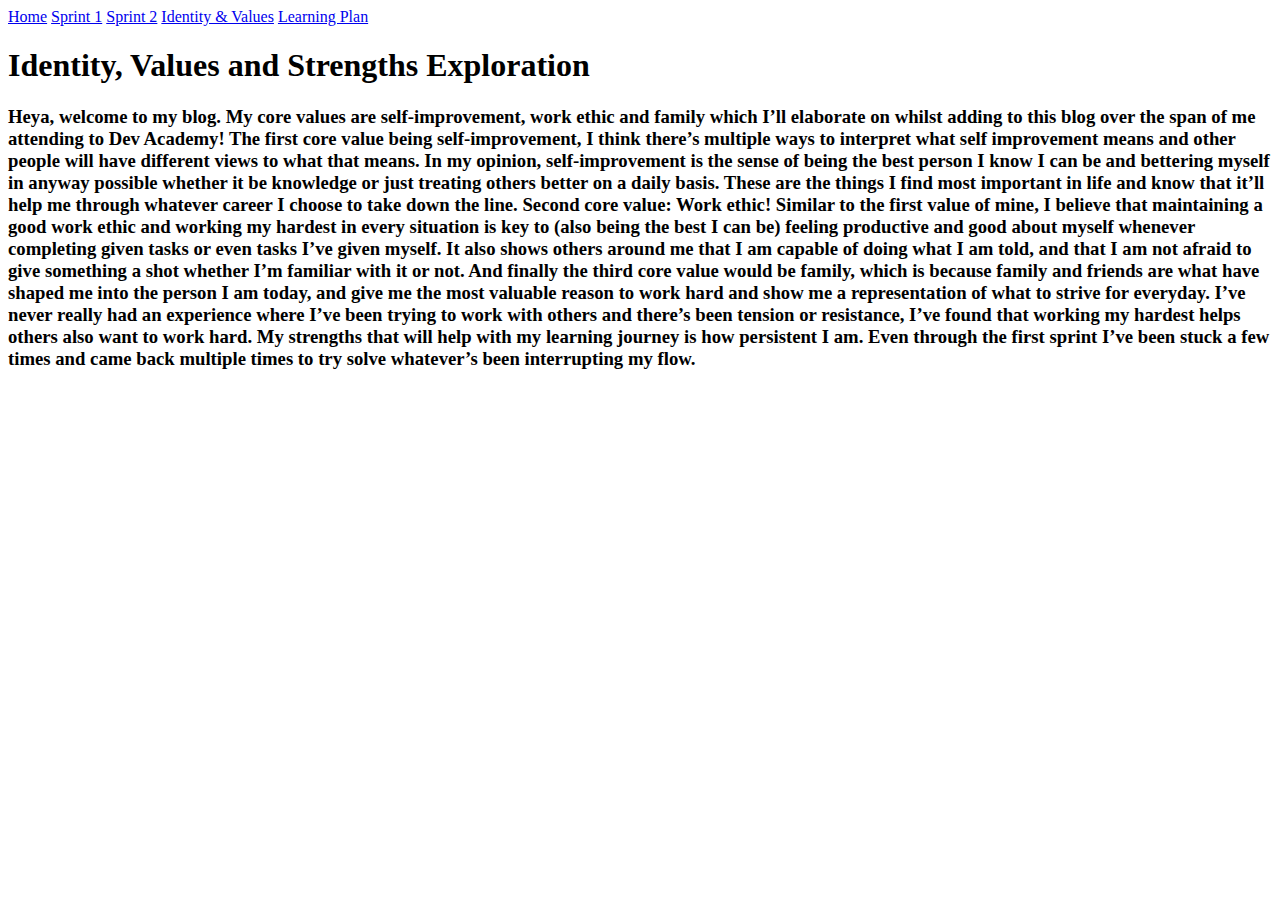
==== blog/sprint1-cultural.html @ 07587df2 "End of sprint 2" ====
<!DOCTYPE html>
<html lang="en">
    <head>
        <meta charset="UTF-8">
        <meta name="viewport" content="width=device-width, initial-scale=1.0">
        <meta http-equiv="X-UA-Compatible" content="ie=edge">
        <link href="styles/index.css" rel="stylesheet" type="text/css" />
        <title>Identity, Values and Strengths</title>

        <div class="topnav">
                <a href="https://daniel-bridewell.github.io">Home</a>
                <a href="https://daniel-bridewell.github.io/blog/sprint1-technical.html">Sprint 1</a>
                <a href="https://daniel-bridewell.github.io/blog/sprint2-technical.html">Sprint 2</a>
                <a class="active" href="https://daniel-bridewell.github.io/blog/sprint1-cultural.html">Identity & Values</a>
                <a href="https://daniel-bridewell.github.io/blog/sprint2-cultural.html">Learning Plan</a>
        </div>
    </head>
    <body>
        <h1> Identity, Values and Strengths Exploration </h1>
        <h3 class="padding"> Heya, welcome to my blog. My core values are self-improvement, work ethic and family which I’ll elaborate on whilst adding to this blog over the span of me 
            attending to Dev Academy!

            The first core value being self-improvement, I think there’s multiple ways to interpret what self improvement means and other people will have different views 
            to what that means. In my opinion, self-improvement is the sense of being the best person I know I can be and bettering myself in anyway possible whether it 
            be knowledge or just treating others better on a daily basis. These are the things I find most important in life and know that it’ll help me through whatever 
            career I choose to take down the line. 
                
            Second core value: Work ethic! Similar to the first value of mine, I believe that maintaining a good work ethic and working my hardest in every situation is 
            key to (also being the best I can be) feeling productive and good about myself whenever completing given tasks or even tasks I’ve given myself. It also shows 
            others around me that I am capable of doing what I am told, and that I am not afraid to give something a shot whether I’m familiar with it or not.
                
            And finally the third core value would be family, which is because family and friends are what have shaped me into the person I am today, and give me the most 
            valuable reason to work hard and show me a representation of what to strive for everyday. 
                
            I’ve never really had an experience where I’ve been trying to work with others and there’s been tension or resistance, I’ve found that working my hardest helps 
            others also want to work hard. My strengths that will help with my learning journey is how persistent I am. Even through the first sprint I’ve been stuck a few 
            times and came back multiple times to try solve whatever’s been interrupting my flow.</h3>
    </body>
</html>
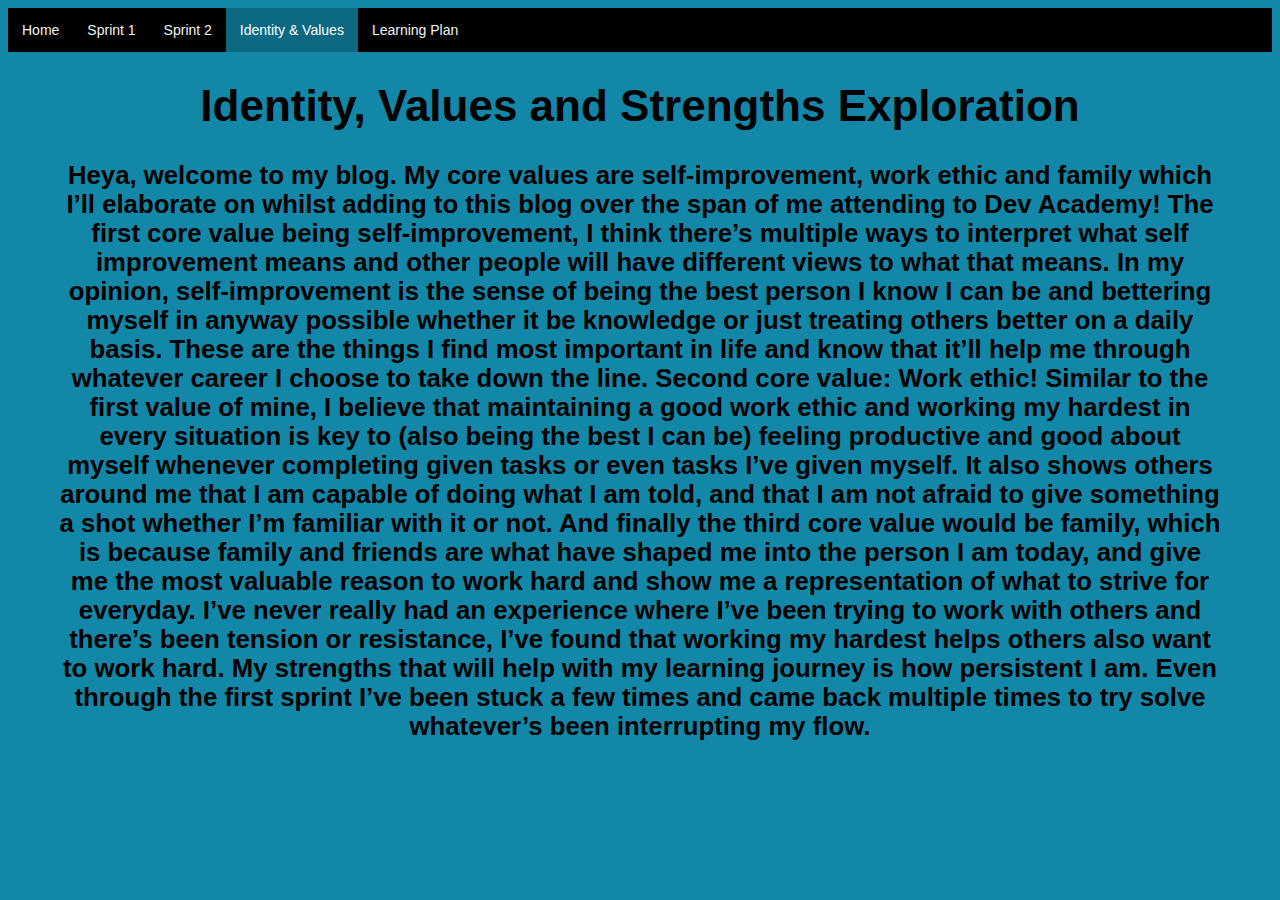
==== commit f8d8df0b: "Fixing css" ====
--- a/blog/sprint1-cultural.html
+++ b/blog/sprint1-cultural.html
@@ -4,7 +4,7 @@
         <meta charset="UTF-8">
         <meta name="viewport" content="width=device-width, initial-scale=1.0">
         <meta http-equiv="X-UA-Compatible" content="ie=edge">
-        <link href="styles/index.css" rel="stylesheet" type="text/css" />
+        <link href="../styles/index.css" rel="stylesheet" type="text/css" />
         <title>Identity, Values and Strengths</title>
 
         <div class="topnav">
--- a/styles/index.css
+++ b/styles/index.css
@@ -0,0 +1,34 @@
+body {
+    font-family: 'Lato', sans-serif;
+    font-size: 22px;
+    background-color: #1287A8;
+    text-align: center;
+}
+
+.topnav {
+    background-color: #000;
+    overflow: hidden;
+}
+
+.topnav a {
+    float: left;
+    color: #f2f2f2;
+    text-align: center;
+    padding: 14px 14px;
+    text-decoration: none;
+    font-size: 14px;
+}
+
+.topnav a:hover {
+    background-color: #ddd;
+    color: black;
+}
+
+.topnav a.active {
+    background-color: #0d6882;
+    color: white;
+}
+
+.padding {
+    padding: 0px 50px 0px 50px; 
+}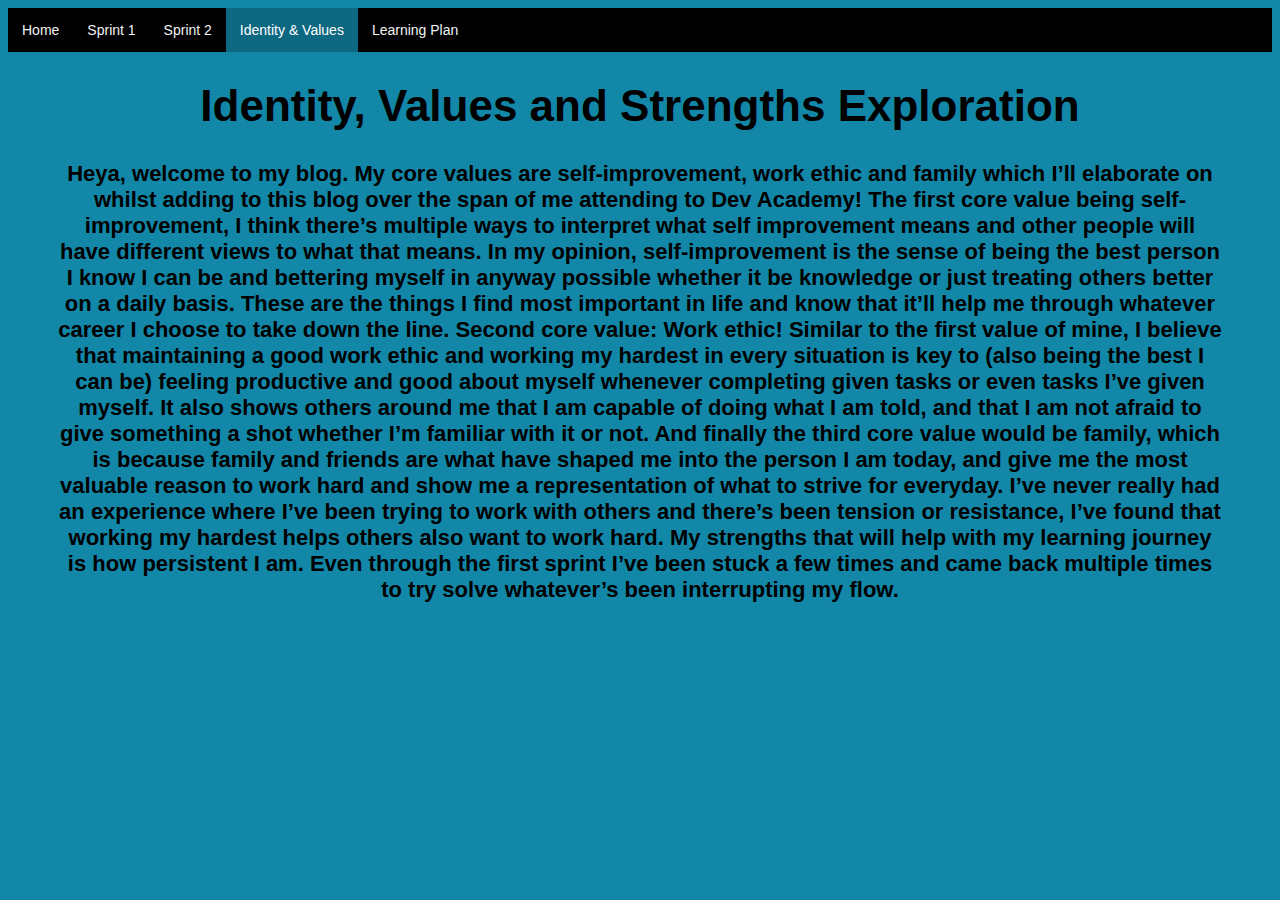
==== commit ed841e11: "Fixing sprint2 tags" ====
--- a/blog/sprint1-cultural.html
+++ b/blog/sprint1-cultural.html
@@ -17,7 +17,7 @@
     </head>
     <body>
         <h1> Identity, Values and Strengths Exploration </h1>
-        <h3 class="padding"> Heya, welcome to my blog. My core values are self-improvement, work ethic and family which I’ll elaborate on whilst adding to this blog over the span of me 
+        <h4 class="padding"> Heya, welcome to my blog. My core values are self-improvement, work ethic and family which I’ll elaborate on whilst adding to this blog over the span of me 
             attending to Dev Academy!
 
             The first core value being self-improvement, I think there’s multiple ways to interpret what self improvement means and other people will have different views 
@@ -34,6 +34,6 @@
                 
             I’ve never really had an experience where I’ve been trying to work with others and there’s been tension or resistance, I’ve found that working my hardest helps 
             others also want to work hard. My strengths that will help with my learning journey is how persistent I am. Even through the first sprint I’ve been stuck a few 
-            times and came back multiple times to try solve whatever’s been interrupting my flow.</h3>
+            times and came back multiple times to try solve whatever’s been interrupting my flow.</h4>
     </body>
 </html>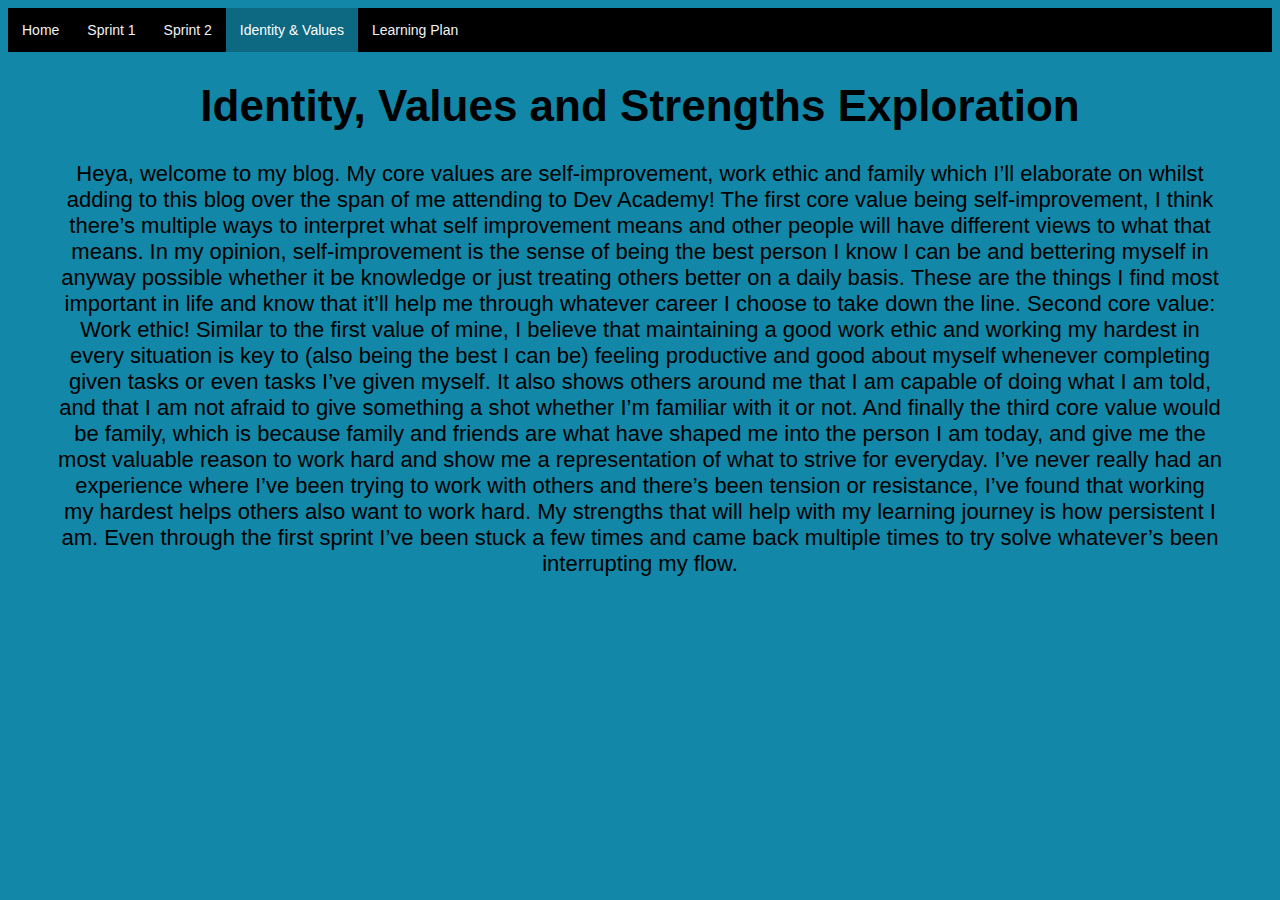
==== commit 398e4765: "Fixing tags" ====
--- a/blog/sprint1-cultural.html
+++ b/blog/sprint1-cultural.html
@@ -17,7 +17,7 @@
     </head>
     <body>
         <h1> Identity, Values and Strengths Exploration </h1>
-        <h4 class="padding"> Heya, welcome to my blog. My core values are self-improvement, work ethic and family which I’ll elaborate on whilst adding to this blog over the span of me 
+        <p class="padding"> Heya, welcome to my blog. My core values are self-improvement, work ethic and family which I’ll elaborate on whilst adding to this blog over the span of me 
             attending to Dev Academy!
 
             The first core value being self-improvement, I think there’s multiple ways to interpret what self improvement means and other people will have different views 
@@ -34,6 +34,6 @@
                 
             I’ve never really had an experience where I’ve been trying to work with others and there’s been tension or resistance, I’ve found that working my hardest helps 
             others also want to work hard. My strengths that will help with my learning journey is how persistent I am. Even through the first sprint I’ve been stuck a few 
-            times and came back multiple times to try solve whatever’s been interrupting my flow.</h4>
+            times and came back multiple times to try solve whatever’s been interrupting my flow.</p>
     </body>
 </html>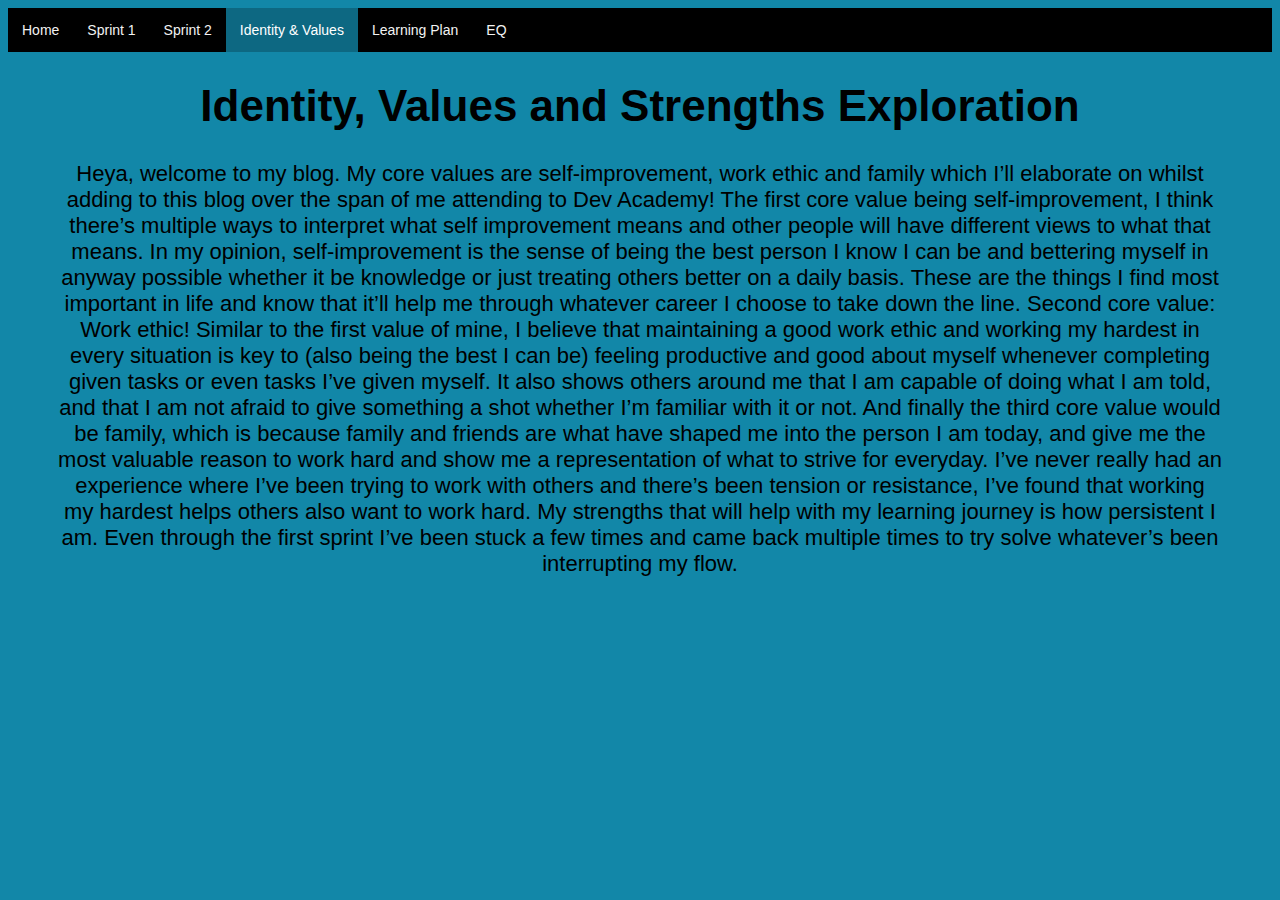
==== commit 99153561: "IQ & EQ added" ====
--- a/blog/sprint1-cultural.html
+++ b/blog/sprint1-cultural.html
@@ -13,6 +13,7 @@
                 <a href="https://daniel-bridewell.github.io/blog/sprint2-technical.html">Sprint 2</a>
                 <a class="active" href="https://daniel-bridewell.github.io/blog/sprint1-cultural.html">Identity & Values</a>
                 <a href="https://daniel-bridewell.github.io/blog/sprint2-cultural.html">Learning Plan</a>
+                <a href="https://daniel-bridewell.github.io/blog/sprint3-cultural.html">EQ</a>
         </div>
     </head>
     <body>
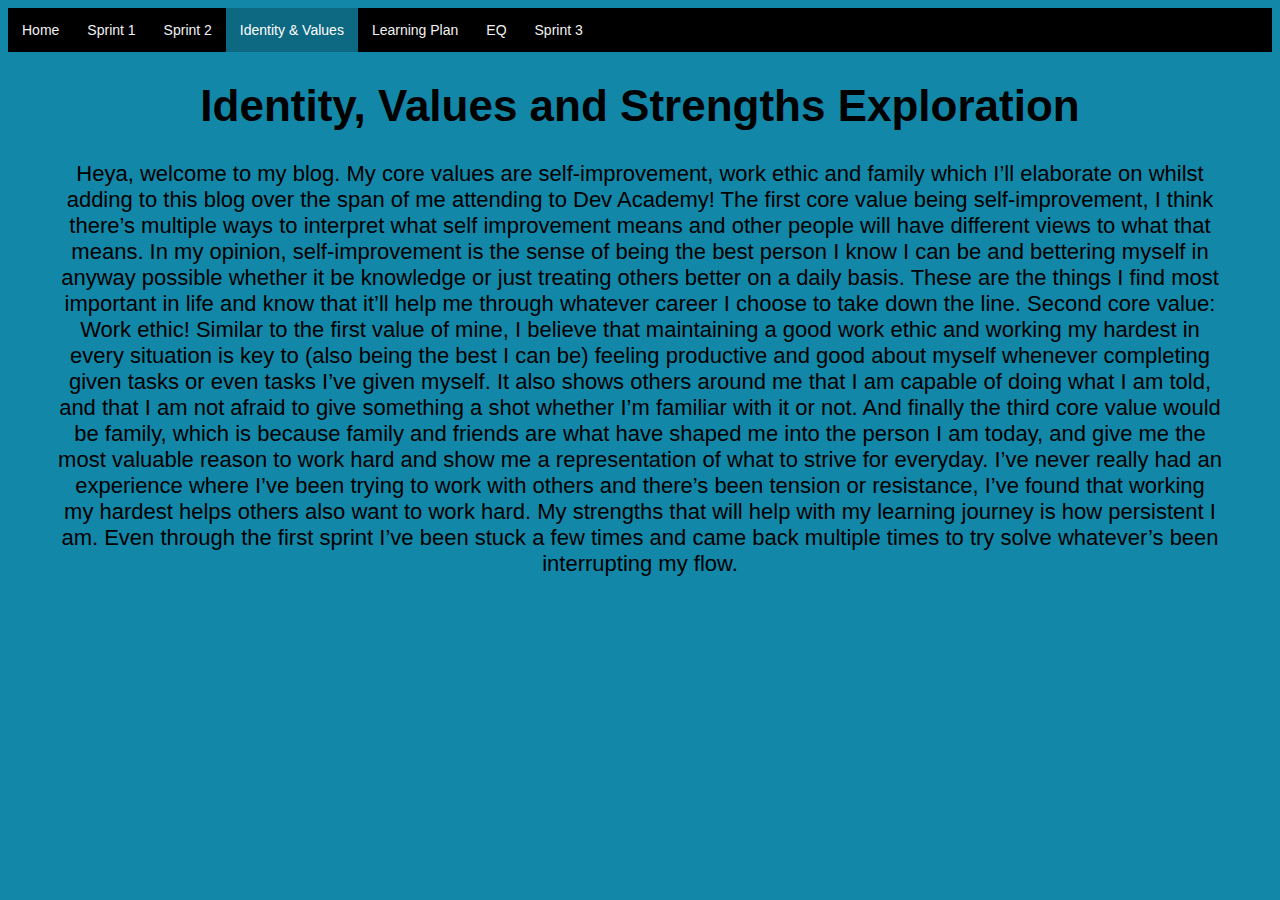
==== commit c84af2c4: "forgot navbar" ====
--- a/blog/sprint1-cultural.html
+++ b/blog/sprint1-cultural.html
@@ -14,6 +14,7 @@
                 <a class="active" href="https://daniel-bridewell.github.io/blog/sprint1-cultural.html">Identity & Values</a>
                 <a href="https://daniel-bridewell.github.io/blog/sprint2-cultural.html">Learning Plan</a>
                 <a href="https://daniel-bridewell.github.io/blog/sprint3-cultural.html">EQ</a>
+                <a href="https://daniel-bridewell.github.io/blog/sprint3-technical.html">Sprint 3</a>
         </div>
     </head>
     <body>
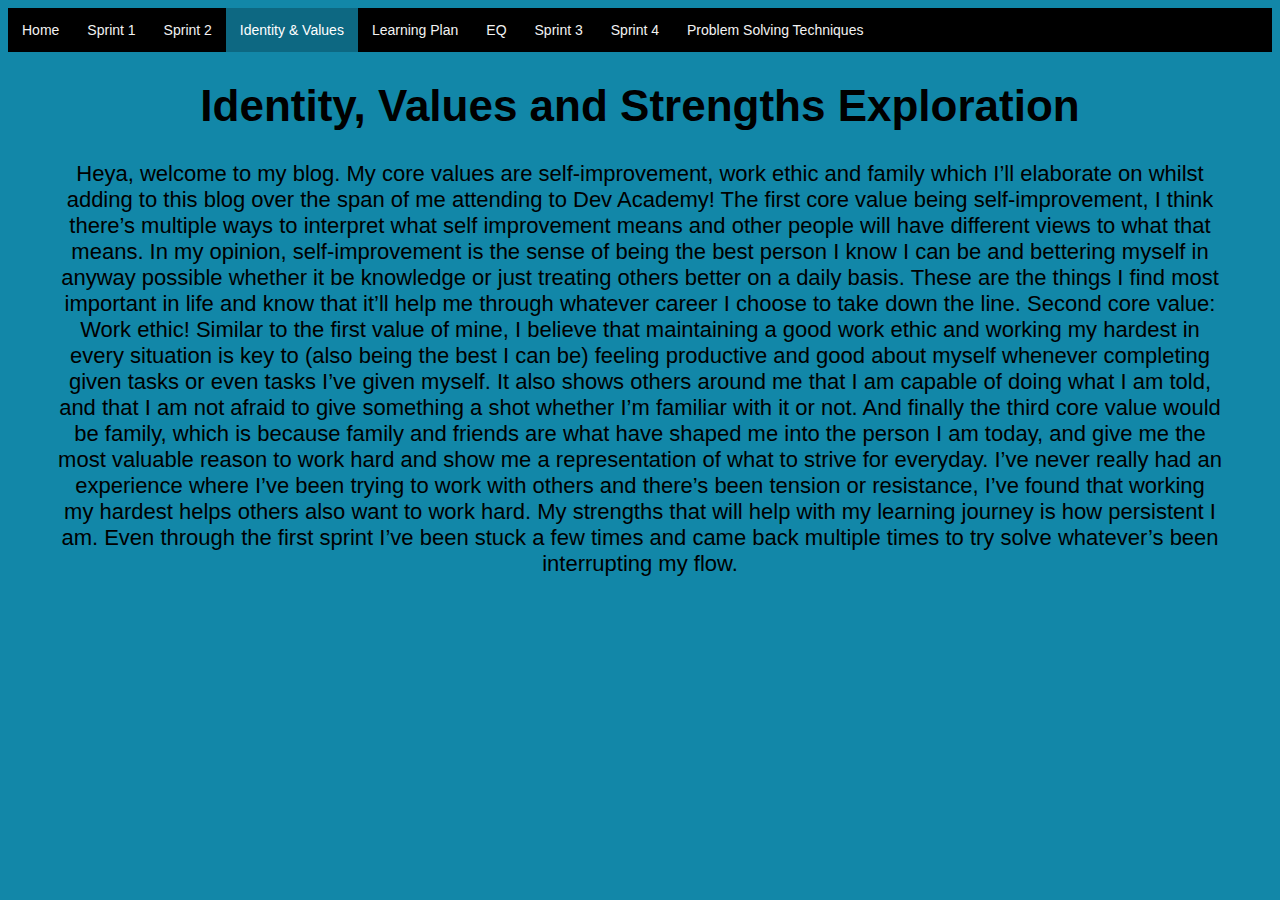
==== commit d0c311ab: "sprint 4" ====
--- a/blog/sprint1-cultural.html
+++ b/blog/sprint1-cultural.html
@@ -15,6 +15,8 @@
                 <a href="https://daniel-bridewell.github.io/blog/sprint2-cultural.html">Learning Plan</a>
                 <a href="https://daniel-bridewell.github.io/blog/sprint3-cultural.html">EQ</a>
                 <a href="https://daniel-bridewell.github.io/blog/sprint3-technical.html">Sprint 3</a>
+                <a href="https://daniel-bridewell.github.io/blog/sprint4-cultural.html">Sprint 4</a>
+                <a href="https://daniel-bridewell.github.io/blog/sprint4-technical.html">Problem Solving Techniques</a>
         </div>
     </head>
     <body>
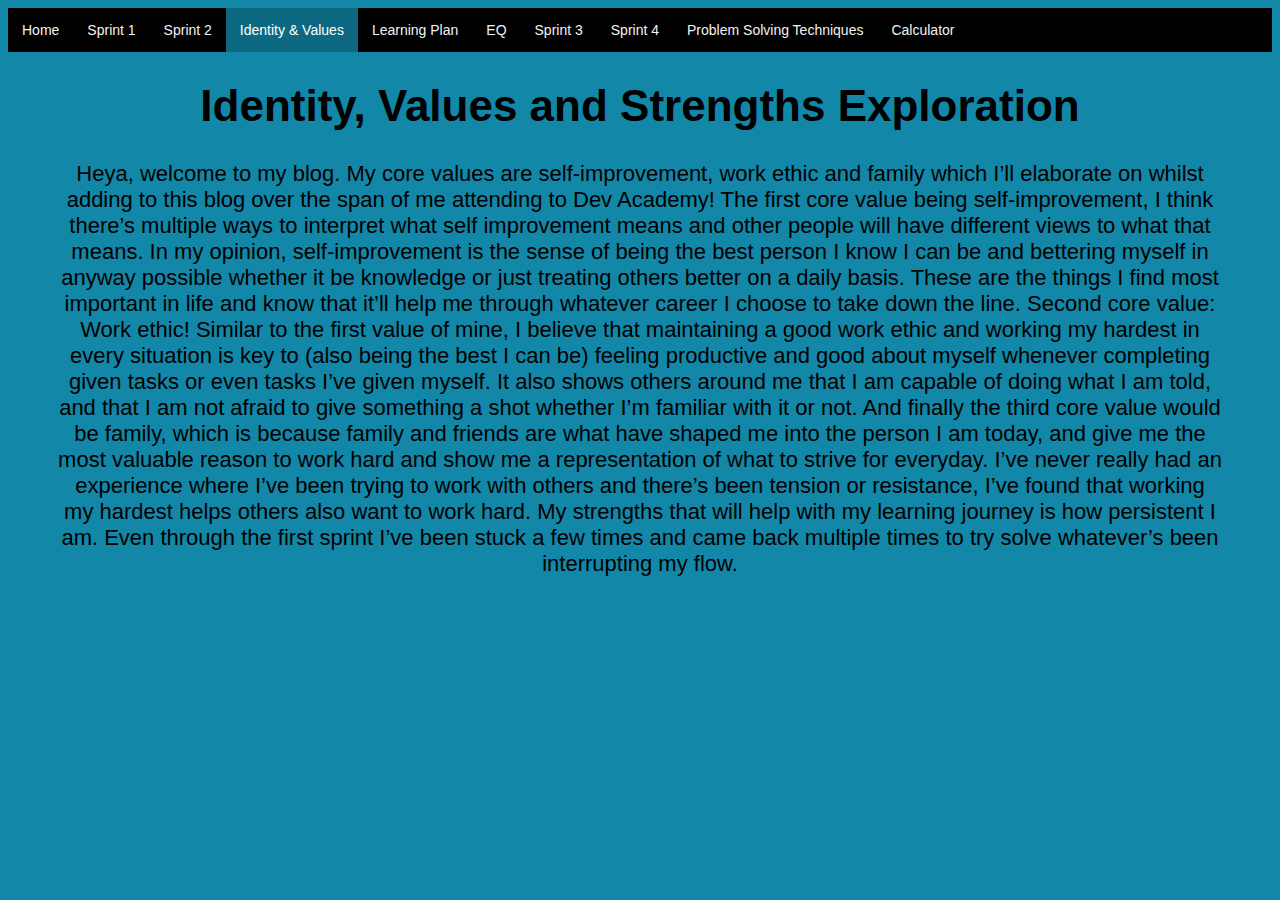
==== commit 258a8bd1: "image fixes" ====
--- a/blog/sprint1-cultural.html
+++ b/blog/sprint1-cultural.html
@@ -17,6 +17,7 @@
                 <a href="https://daniel-bridewell.github.io/blog/sprint3-technical.html">Sprint 3</a>
                 <a href="https://daniel-bridewell.github.io/blog/sprint4-cultural.html">Sprint 4</a>
                 <a href="https://daniel-bridewell.github.io/blog/sprint4-technical.html">Problem Solving Techniques</a>
+                <a href="https://daniel-bridewell.github.io/calculator.html">Calculator</a>
         </div>
     </head>
     <body>
